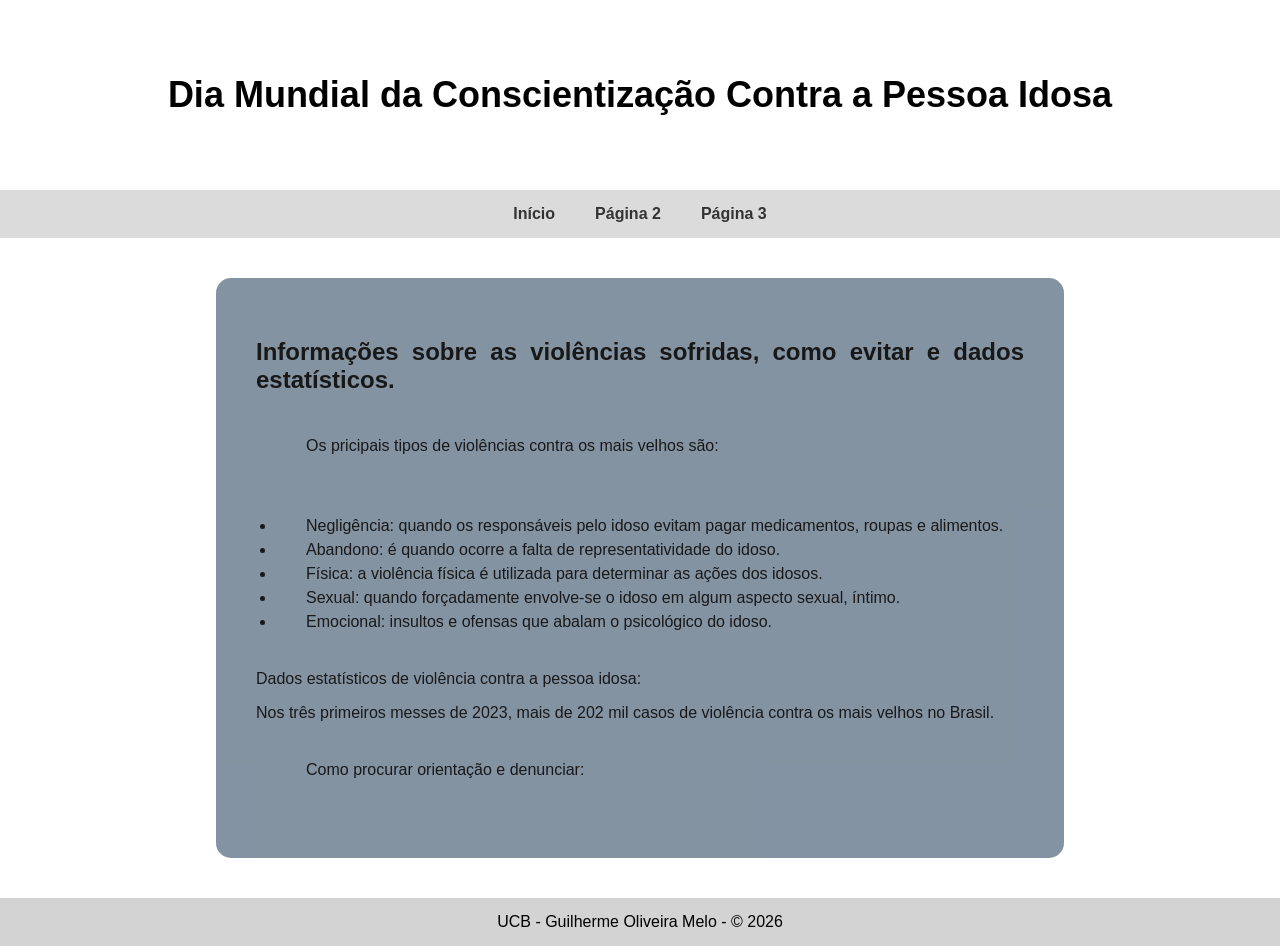
==== pg2.html @ 816c36fd "Add files via upload" ====
<!DOCTYPE html>
<html lang="en">
<head>
    <meta charset="UTF-8">
    <meta name="viewport" content="width=device-width, initial-scale=1.0">
    <title>Página 2</title>
    <link rel="stylesheet" href="style_at1_n2.css">
</head>
<body>
    <div class="container">
        <header>
            <h1>Dia Mundial da Conscientização Contra a Pessoa Idosa</h1>
        </header>
        <nav>
            <a href="index.html">Início</a>
            <a href="pg2.html">Página 2</a>
            <a href="pg3.html">Página 3</a>
        </nav>
        <main>
            <h2>Informações sobre as violências sofridas, como evitar e dados estatísticos.</h2>
            <p class="paragrafo">Os pricipais tipos de violências contra os mais velhos são: </p>
            <ul class="paragrafo">
                <li>Negligência: quando os responsáveis pelo idoso evitam pagar medicamentos, roupas e alimentos.</li>
                <li>Abandono: é quando ocorre a falta de representatividade do idoso.</li>
                <li>Física: a violência física é utilizada para determinar as ações dos idosos.</li>
                <li>Sexual: quando forçadamente envolve-se o idoso em algum aspecto sexual, íntimo.</li>
                <li>Emocional: insultos e ofensas que abalam o psicológico do idoso.</li>
            </ul>
            <p>Dados estatísticos de violência contra a pessoa idosa: </p>
            <p>Nos três primeiros messes de 2023, mais de 202 mil casos de violência contra os mais velhos no Brasil.</p>
            <p class="paragrafo">Como procurar orientação e denunciar: </p>
        </main>
        <footer>UCB - Guilherme Oliveira Melo - &copy; 2026</footer>
    </div>
</body>
</html>
---- style_at1_n2.css ----
.container{
    display: grid;
    grid-template-rows: auto auto 1fr auto;
    min-height: 100vh;

}

header{
    text-align: center;
    padding: 50px;
    background-image: url();
    background-repeat: no-repeat;
    background-size: cover;
    background-position: center;
    font-family:Verdana, Geneva, Tahoma, sans-serif;
    font-size: 18px;
    color: black;
}

nav{
    display: flex;
    margin: 0 15px;
    justify-content: center;
    background-color: lightgray;
    opacity: 80%;
    margin: 0;
    padding: 15px;
    gap: 40px;
    position: sticky;
    top: 0;
    z-index: 1;

}

a {
  text-decoration: none;
  position: relative;
  transition: 0.45s;
  color: black;
  font-weight: bold;
  transition: transform 0.2s
}

a::before {
  content: "";
  position: absolute;
  width: 0;
  height: 2px;
  bottom: 0;
  left: 0%;
  background-color: #A6A6A6;
  transition: all 0.4s;
  
}

a:hover::before {
  width: 100%;
  left: 0;
  
  
}

a:hover{
    transform: scale(1.17);
    
}

main{
    background: lightslategray;
    text-align: center;
    width: 60%;
    margin: 40px auto;
    border-radius: 15px;
    opacity: 90%;
    color: black;
    text-align: justify;
    padding: 40px;

}

.guia{
    text-align: left;
    font-weight: bold;
    padding: 40px;
    line-height: 1.5;
}

.paragrafo{
    text-indent: 30px;
    line-height: 1.5;
    padding: 20px;
}

footer{
    text-align: center;
    background: lightgrey;
    margin: 0;
    padding: 15px;
}

body{
    margin: auto;
    background-image: url(https://www.portalcomunicare.com.br/wp-content/uploads/2023/07/Anotacao-2020-04-23-180955.png);
    background-repeat: no-repeat;
    background-size: cover;
    background-position: center;
    font-family:Verdana, Geneva, Tahoma, sans-serif;
    
}

img {
    width: 30%;
    height: auto;
    padding: 10px;
    
}
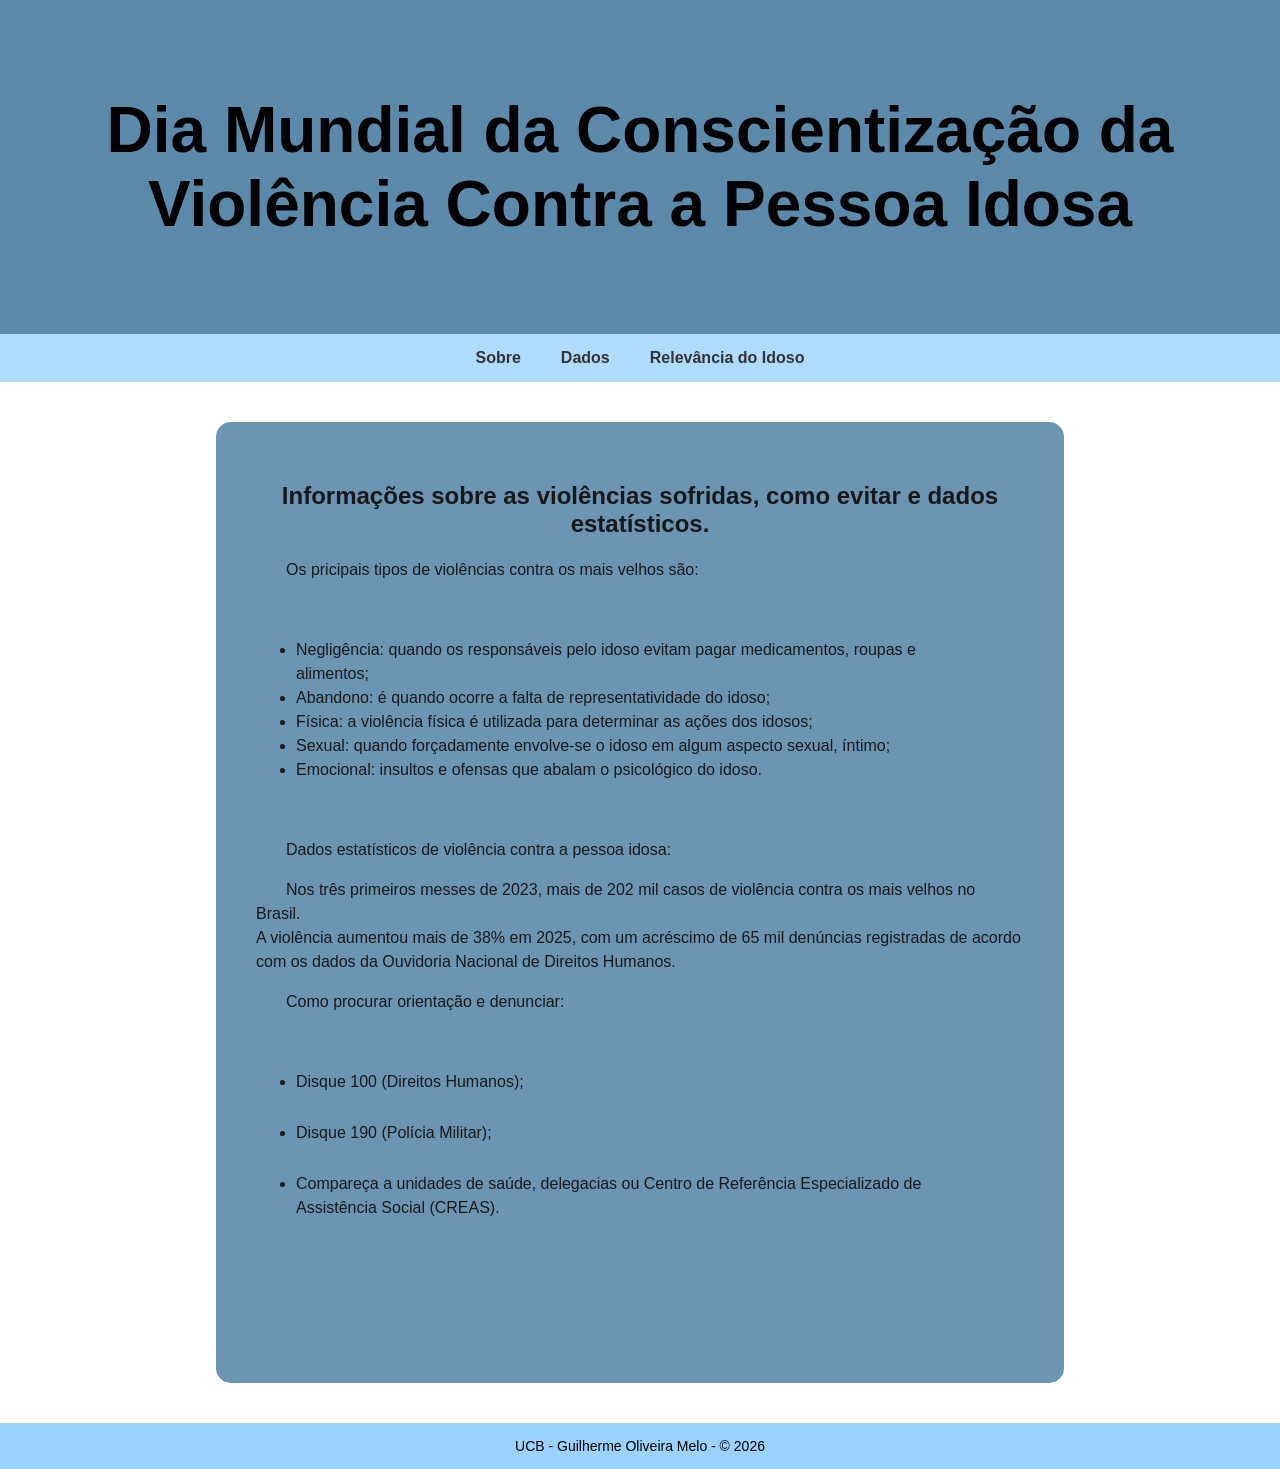
==== commit daa818db: "Add files via upload" ====
--- a/pg2.html
+++ b/pg2.html
@@ -9,26 +9,38 @@
 <body>
     <div class="container">
         <header>
-            <h1>Dia Mundial da Conscientização Contra a Pessoa Idosa</h1>
+            <h1>Dia Mundial da Conscientização da Violência Contra a Pessoa Idosa</h1>
         </header>
         <nav>
-            <a href="index.html">Início</a>
-            <a href="pg2.html">Página 2</a>
-            <a href="pg3.html">Página 3</a>
+            <a href="index.html">Sobre</a>
+            <a href="pg2.html">Dados</a>
+            <a href="pg3.html">Relevância do Idoso</a>
         </nav>
         <main>
-            <h2>Informações sobre as violências sofridas, como evitar e dados estatísticos.</h2>
+            <h2 class="titulo">Informações sobre as violências sofridas, como evitar e dados estatísticos.</h2>
             <p class="paragrafo">Os pricipais tipos de violências contra os mais velhos são: </p>
-            <ul class="paragrafo">
-                <li>Negligência: quando os responsáveis pelo idoso evitam pagar medicamentos, roupas e alimentos.</li>
-                <li>Abandono: é quando ocorre a falta de representatividade do idoso.</li>
-                <li>Física: a violência física é utilizada para determinar as ações dos idosos.</li>
-                <li>Sexual: quando forçadamente envolve-se o idoso em algum aspecto sexual, íntimo.</li>
+            <ul class="guia2">
+                <li>Negligência: quando os responsáveis pelo idoso evitam pagar medicamentos, roupas e alimentos;</li>
+                <li>Abandono: é quando ocorre a falta de representatividade do idoso;</li>
+                <li>Física: a violência física é utilizada para determinar as ações dos idosos;</li>
+                <li>Sexual: quando forçadamente envolve-se o idoso em algum aspecto sexual, íntimo;</li>
                 <li>Emocional: insultos e ofensas que abalam o psicológico do idoso.</li>
             </ul>
-            <p>Dados estatísticos de violência contra a pessoa idosa: </p>
-            <p>Nos três primeiros messes de 2023, mais de 202 mil casos de violência contra os mais velhos no Brasil.</p>
+            <p class="paragrafo">Dados estatísticos de violência contra a pessoa idosa: </p>
+            <p class="paragrafo">Nos três primeiros messes de 2023, mais de 202 mil casos de violência contra os mais velhos no Brasil. <br> A violência aumentou mais de  38% em 2025, com um acréscimo de 65 mil denúncias registradas de acordo com os dados da Ouvidoria Nacional de Direitos Humanos.</p>
             <p class="paragrafo">Como procurar orientação e denunciar: </p>
+            <ul class="guia2">
+                <li>Disque 100 (Direitos Humanos);</li>
+                <img class="efeito3" src="https://emesp.org.br/wp-content/uploads/sites/2/2020/06/disque-100.png" alt="">
+                <li>Disque 190 (Polícia Militar); </li>
+                <img class="efeito3" src="https://encrypted-tbn0.gstatic.com/images?q=tbn:ANd9GcQfbq-NUo8Gpaw-wHXrJ-RGNoPICzZDkhQCcw&s" alt="">
+                <li>Compareça a unidades de saúde, delegacias ou Centro de Referência Especializado de Assistência Social (CREAS).</li>
+                <img class="efeito3" src="https://www.forquilhinha.sc.gov.br/uploads/sites/419/2021/12/1293078-690x445.jpg" alt="">
+            </ul>
+            <div class="img2">
+                <img class="efeito3" src="https://sbgg.org.br/wp-content/uploads/2025/06/06-JUNHO-23318_01-1.png" alt="">
+            </div>
+            
         </main>
         <footer>UCB - Guilherme Oliveira Melo - &copy; 2026</footer>
     </div>
--- a/style_at1_n2.css
+++ b/style_at1_n2.css
@@ -8,20 +8,17 @@
 header{
     text-align: center;
     padding: 50px;
-    background-image: url();
-    background-repeat: no-repeat;
-    background-size: cover;
-    background-position: center;
     font-family:Verdana, Geneva, Tahoma, sans-serif;
-    font-size: 18px;
+    font-size: 32px;
     color: black;
+    background-color:#5C8AAB;
 }
 
 nav{
     display: flex;
     margin: 0 15px;
     justify-content: center;
-    background-color: lightgray;
+    background-color: #9CD2FF;
     opacity: 80%;
     margin: 0;
     padding: 15px;
@@ -32,7 +29,7 @@
 
 }
 
-a {
+nav a {
   text-decoration: none;
   position: relative;
   transition: 0.45s;
@@ -41,14 +38,14 @@
   transition: transform 0.2s
 }
 
-a::before {
+nav a::before {
   content: "";
   position: absolute;
   width: 0;
   height: 2px;
   bottom: 0;
   left: 0%;
-  background-color: #A6A6A6;
+  background-color: #4B5157;
   transition: all 0.4s;
   
 }
@@ -66,14 +63,12 @@
 }
 
 main{
-    background: lightslategray;
-    text-align: center;
+    background: #5C8AAB;
     width: 60%;
     margin: 40px auto;
     border-radius: 15px;
     opacity: 90%;
     color: black;
-    text-align: justify;
     padding: 40px;
 
 }
@@ -85,17 +80,28 @@
     line-height: 1.5;
 }
 
+.guia2{
+    text-align: left;
+    padding:40px;
+    line-height: 1.5;
+}
+
 .paragrafo{
+    line-height: 1.5;
+    font-size: 16px;
     text-indent: 30px;
-    line-height: 1.5;
-    padding: 20px;
+}
+
+.titulo{
+    text-align: center;
 }
 
 footer{
     text-align: center;
-    background: lightgrey;
+    background: #9CD2FF;
     margin: 0;
     padding: 15px;
+    font-size: 14px;
 }
 
 body{
@@ -104,9 +110,11 @@
     background-repeat: no-repeat;
     background-size: cover;
     background-position: center;
+    background-attachment: fixed;
     font-family:Verdana, Geneva, Tahoma, sans-serif;
-    
-}
+    background-position-y:top ;
+}
+
 
 img {
     width: 30%;
@@ -115,3 +123,100 @@
     
 }
 
+#img{
+    width: 30%;
+    height: 450px;
+    padding: 10px;
+}
+
+.img2{
+    display: flex;
+    justify-content: center;
+    align-items: center;
+    padding: 10px;
+}
+
+.efeito1{
+    filter: grayscale(100%);
+}
+
+.efeito1:hover{
+    transform:scale(1.1);
+    filter: grayscale(0%);
+}
+
+.efeito2{
+    filter:brightness(120%)
+}
+
+.efeito2:hover{
+    transform: scale(1.1);
+    filter: brightness(100%);
+}
+
+.efeito3{
+    -webkit-transform: scale(1);
+	transform: scale(1);
+	-webkit-transition: .3s ease-in-out;
+	transition: .3s ease-in-out;
+}
+
+.efeito3:hover{
+    -webkit-transform: scale(1.1);
+	transform: scale(1.1);
+}
+
+.efeito4{
+    -webkit-transform: rotate(0) scale(1);
+	transform: rotate(0) scale(1);
+	-webkit-transition: .3s ease-in-out;
+	transition: .3s ease-in-out;
+}
+
+.efeito4:hover{
+    -webkit-transform: rotate(5deg) scale(1);
+	transform: rotate(5deg) scale(1);
+}
+
+.efeito5:hover{
+    opacity: 1;
+	-webkit-animation: flash 1.5s;
+	animation: flash 1.5s;
+}
+
+@-webkit-keyframes flash {
+	0% {
+		opacity: .4;
+	}
+	100% {
+		opacity: 1;
+	}
+}
+@keyframes flash {
+	0% {
+		opacity: .4;
+	}
+	100% {
+		opacity: 1;
+	}
+}
+
+.efeito6{
+    transition: 0.5s ease;
+}
+
+.efeito6:hover{
+    -webkit-transform: rotateZ(-5deg);
+    -ms-transform: rotateZ(-5deg);
+    transform: rotateZ(-5deg);
+    transition: 0.5s ease;
+}
+
+
+.links{
+    display: flex;
+    gap: 30px;
+    justify-content: center;
+
+}
+
